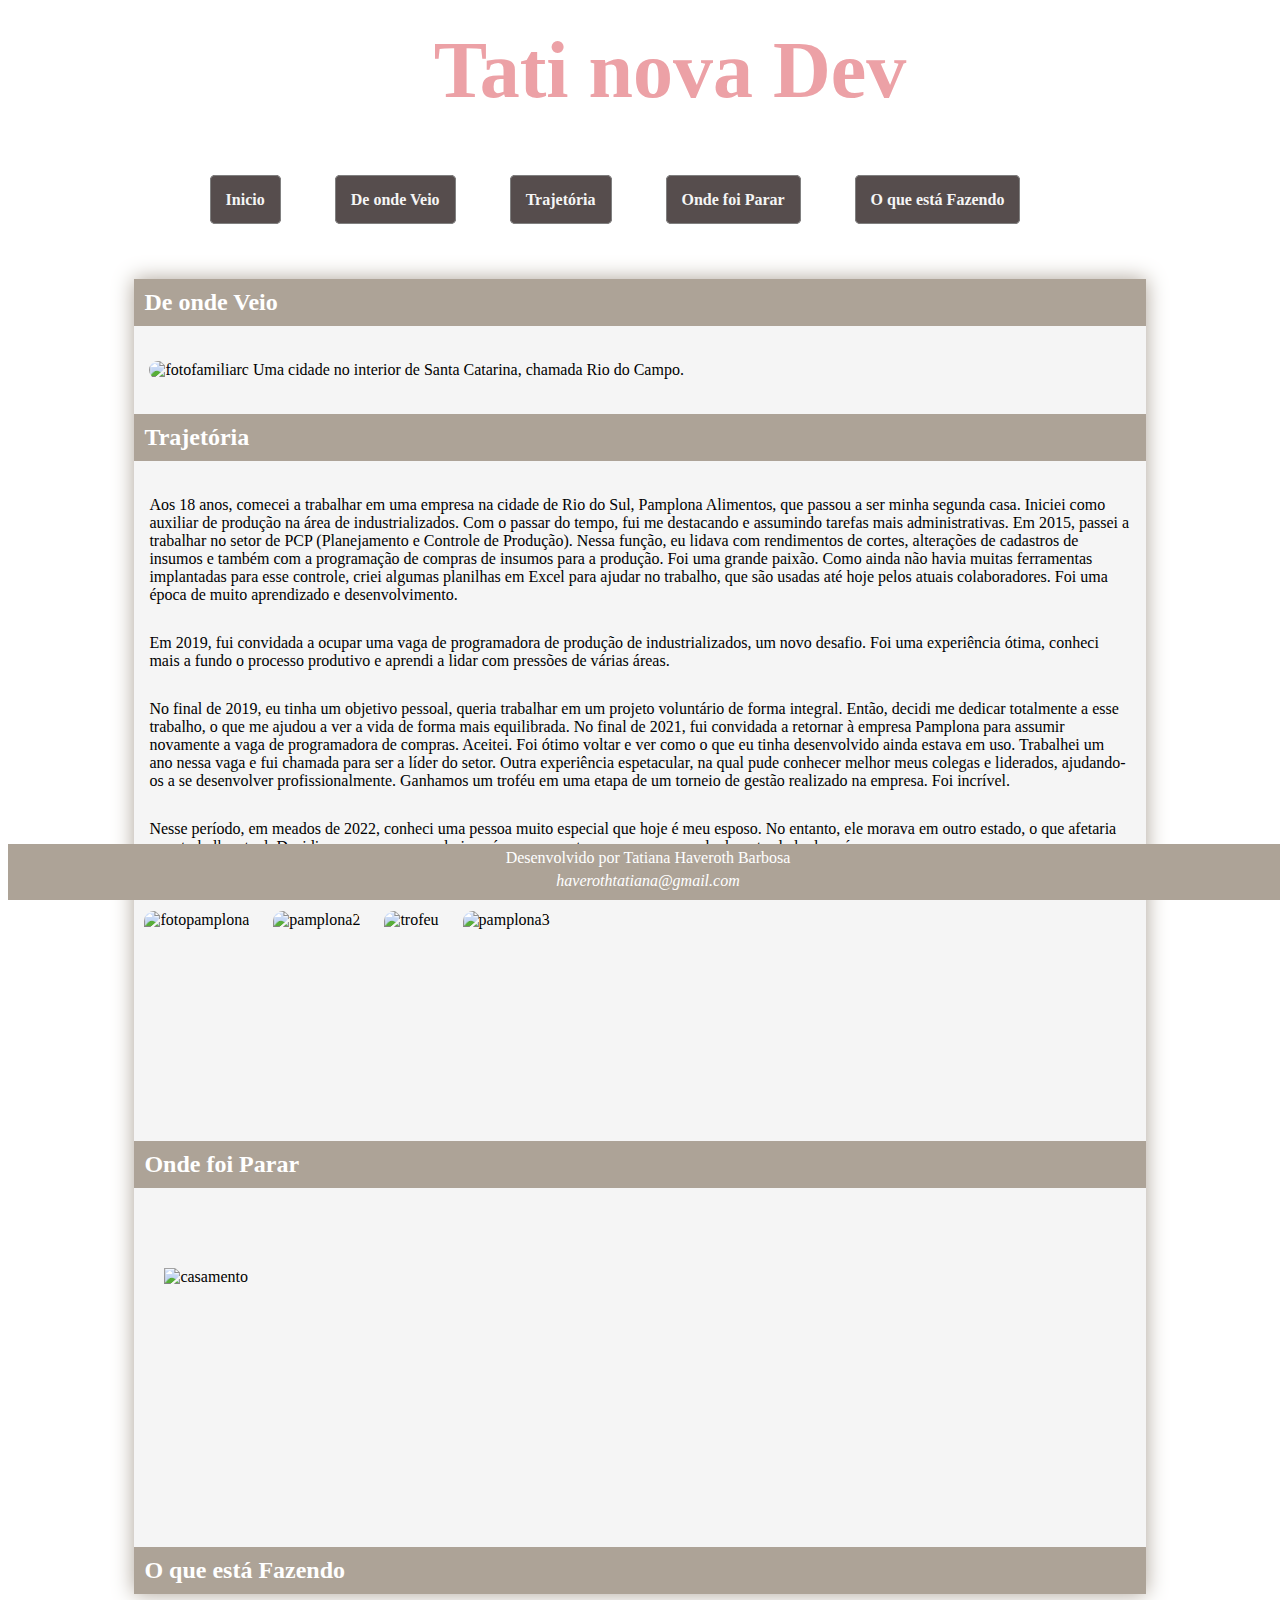
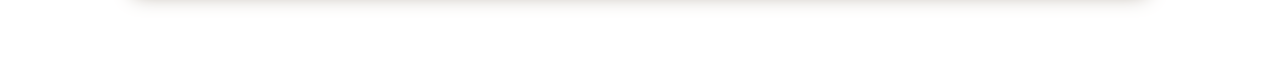
==== blogtati.html @ ab4ded8a "Add files via upload" ====
<!DOCTYPE html>
<html lang="en">
<head>
    <meta charset="UTF-8">
    <meta name="viewport" content="width=device-width, initial-scale=1.0">
    <link rel="stylesheet" href="blogtati.css">
    <title>Blog-da-Tati</title>
</head>

    <header>
        <div class="header-container">
            
            <h1 class="header-text">Tati nova Dev</h1>
            <nav>
                <a href="#">Inicio</a>
                <a href="#">De onde Veio</a>
                <a href="#">Trajetória</a>
                <a href="#">Onde foi Parar</a>
                <a href="#">O que está Fazendo</a>
                

            </nav>
        </div>
    </header>
    <body>
        <main>
        <H2 id="de-onde-veio" >De onde Veio</H2>
        <p>
           
            <img id="familia" src="imgs/blog/familia.jpg" alt="fotofamiliarc">
            Uma cidade no interior de Santa Catarina, chamada Rio do Campo. 
        </p>
        <H2 id="Trajetória" >Trajetória</H2>
        <p>
            Aos 18 anos, comecei a trabalhar em uma empresa na cidade de Rio do Sul, Pamplona Alimentos, que passou a ser minha segunda casa. Iniciei como auxiliar de produção na área de industrializados. Com o passar do tempo, fui me destacando e assumindo tarefas mais administrativas. Em 2015, passei a trabalhar no setor de PCP (Planejamento e Controle de Produção). Nessa função, eu lidava com rendimentos de cortes, alterações de cadastros de insumos e também com a programação de compras de insumos para a produção. Foi uma grande paixão. Como ainda não havia muitas ferramentas implantadas para esse controle, criei algumas planilhas em Excel para ajudar no trabalho, que são usadas até hoje pelos atuais colaboradores. Foi uma época de muito aprendizado e desenvolvimento.
        </p>
        <p>
            Em 2019, fui convidada a ocupar uma vaga de programadora de produção de industrializados, um novo desafio. Foi uma experiência ótima, conheci mais a fundo o processo produtivo e aprendi a lidar com pressões de várias áreas.
           
        </p>
        <p>
            No final de 2019, eu tinha um objetivo pessoal, queria trabalhar em um projeto voluntário de forma integral. Então, decidi me dedicar totalmente a esse trabalho, o que me ajudou a ver a vida de forma mais equilibrada. No final de 2021, fui convidada a retornar à empresa Pamplona para assumir novamente a vaga de programadora de compras. Aceitei. Foi ótimo voltar e ver como o que eu tinha desenvolvido ainda estava em uso. Trabalhei um ano nessa vaga e fui chamada para ser a líder do setor. Outra experiência espetacular, na qual pude conhecer melhor meus colegas e liderados, ajudando-os a se desenvolver profissionalmente. Ganhamos um troféu em uma etapa de um torneio de gestão realizado na empresa. Foi incrível.
            
        </p>
        <p>
            Nesse período, em meados de 2022, conheci uma pessoa muito especial que hoje é meu esposo. No entanto, ele morava em outro estado, o que afetaria meu trabalho atual. Decidimos que eu me mudaria após o casamento para morar com ele do outro lado do país.
        </p>
              

        </p>
            <div class="fotospamplona">
                <img id="pamp1" class="pamplona" src="imgs/blog/pamplona1.jpg" alt="fotopamplona">
                <img id="pamp2"  class="pamplona" src="imgs/blog/pamplona2.jpg" alt="pamplona2">
                <img id="pamp3" class="pamplona" src="imgs/blog/trofeu.jpg" alt="trofeu">
                <img id="pamp4" class="pamplona"  src="imgs/blog/pamplona4.jpg" alt="pamplona3">

             </div>
        <H2 id="Onde-foi-parar" > Onde foi Parar</H2>
        <p>
            <div class="casamento">
            <img src="imgs/casamento/IMG_9152.jpg" alt="casamento">
        </div>
        </p>
        <H2 id="O-que-está-fazendo" >O que está Fazendo</H2>
    </main>
<footer>
    <p>
    Desenvolvido por Tatiana Haveroth Barbosa
    <address>haverothtatiana@gmail.com</address>
    
</p>
</footer>
</body>
</html>
---- blogtati.css ----
:root{
    --CORFUNDO-CORPO: #d6cbd3;
    --CORROSA: #eca1a6;
    --CORAZUL:#bdcebe;
    --CORCINZAESCURO:#ada397;
    <style>
@import url('https://fonts.googleapis.com/css2?family=Playwrite+AU+TAS:wght@100..400&display=swap');
</style>


}
p{
    margin: 0px;
    padding: 15px;
}

body {
    background-image: url(imgs/blog/blue-snow.webp);
}
header{
   
}
.header-container {
    position: relative;
    text-align: center;
}


.header-text {
    color: var(--CORROSA);
    font-family: "Playwrite AU TAS", cursive;
    font-size: 5rem;
    position: relative;
    top: 40px;
    left: 50%;
    transform: translate(-50%, -50%);
    margin: 30px;
   
}


nav {
    margin: 70px;
    text-align: center;
    
    
}

nav a {
    background-color: rgb(86, 77, 77);
    color: whitesmoke;
    border-radius: 5px;
    padding: 15px;
    text-decoration: none;
    border: 1px solid gray;
    transition: background-color, color 1s;
    margin-right: 50px;
    font-weight: bold;
    
}

nav a:hover {
    background-color: var(--CORROSA);
    color: black;
}
h2{
    background-color: var(--CORCINZAESCURO);
    color: white;
    padding: 10px;
   
}
body h2:hover{
    background-color: var(--CORROSA);
    color: black;
}
#familia{
    width: 30%;
    border-radius: 10px;
}

.fotospamplona img{
      width: 270px;
      height: 300px;
      min-height: 200px;
      display: inline;
      margin: 10px;
      border-radius: 10px;
}
.pamplona:hover{
    transform:  scale(1.1) (5deg) translateY(-20px);
  
}

.casamento img{
    width: 30%;
    height: 30%px;
    min-height: 200px;
    display: inline;
    margin: 30px;
}
footer{
    background-color: var(--CORCINZAESCURO);
    color: white;
    text-align: center;
    position: fixed;
    bottom: 0px;
    width: 100%;
   
}
footer p{
    padding: 5px;
}
main{
    width: 80%;
    margin: 40px auto 70px auto;
    box-shadow: 0px 0px 20px var(--CORCINZAESCURO);
    background-color: whitesmoke;
}
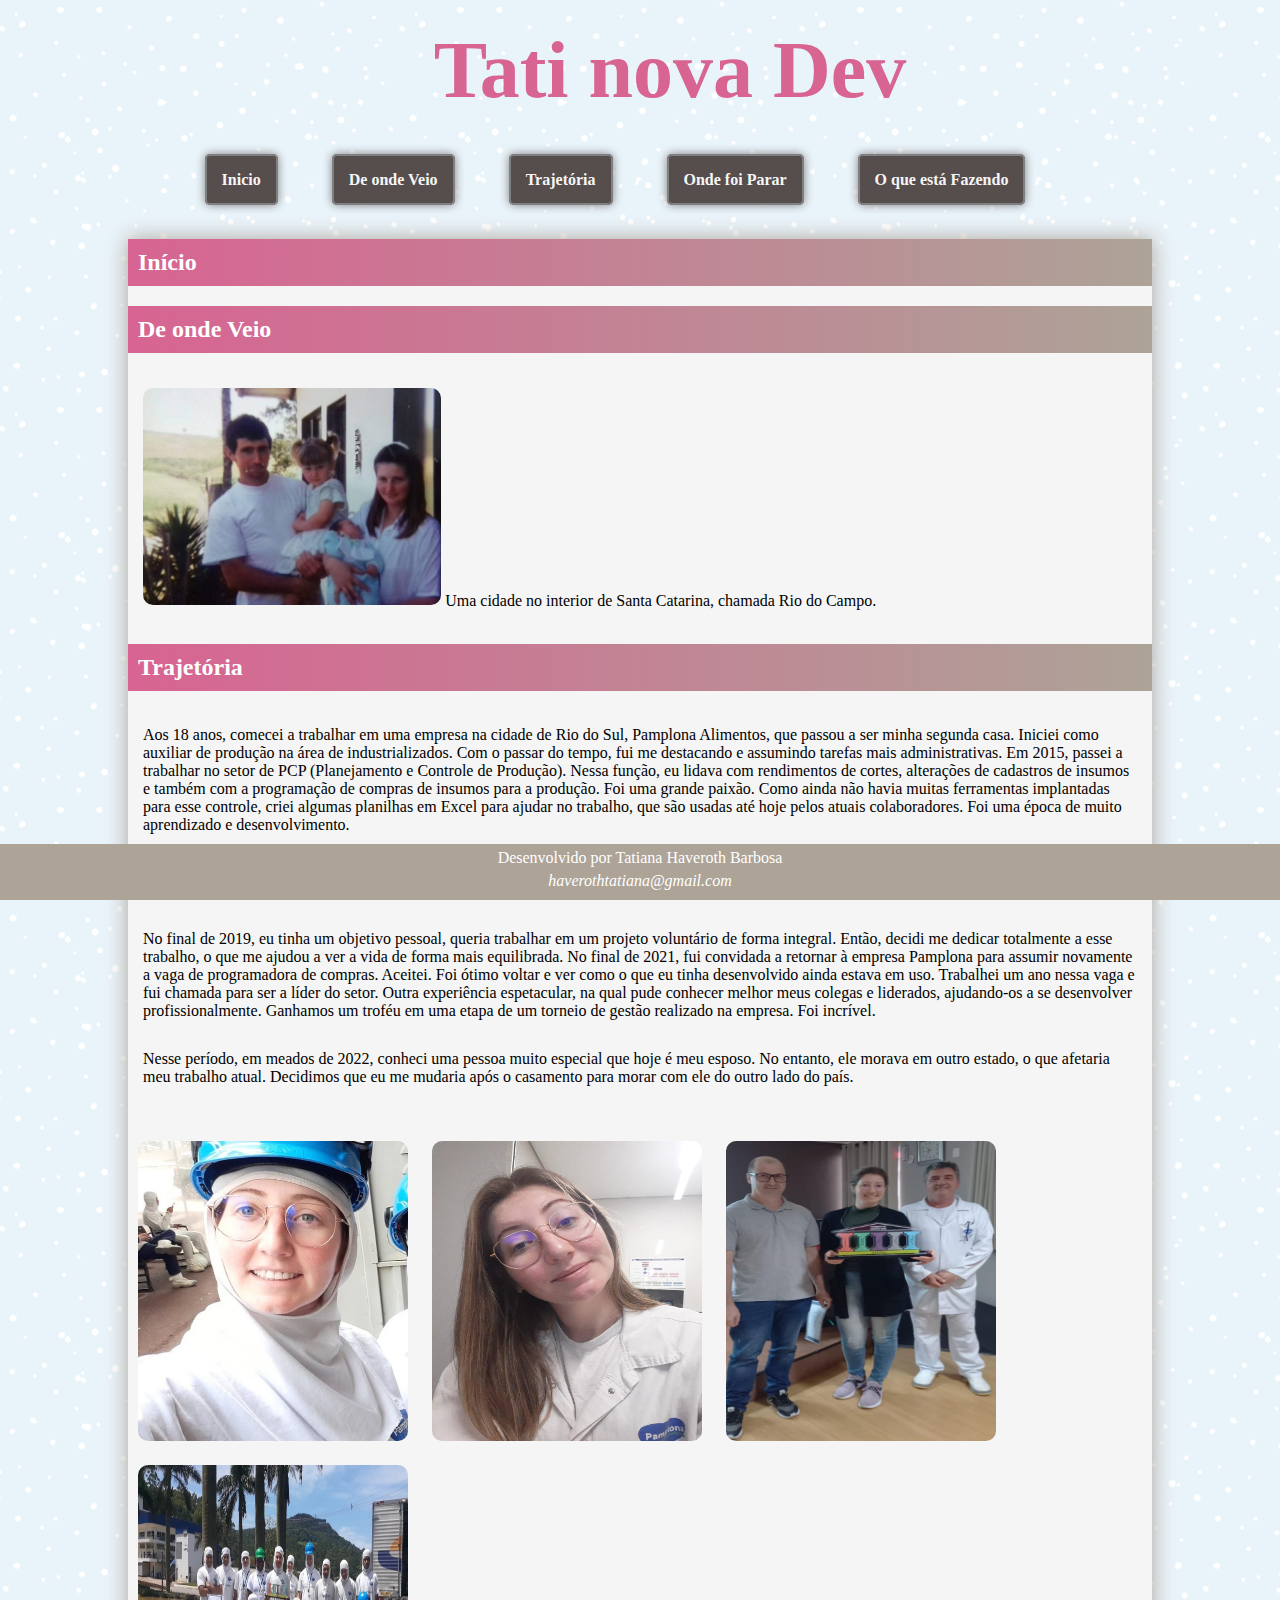
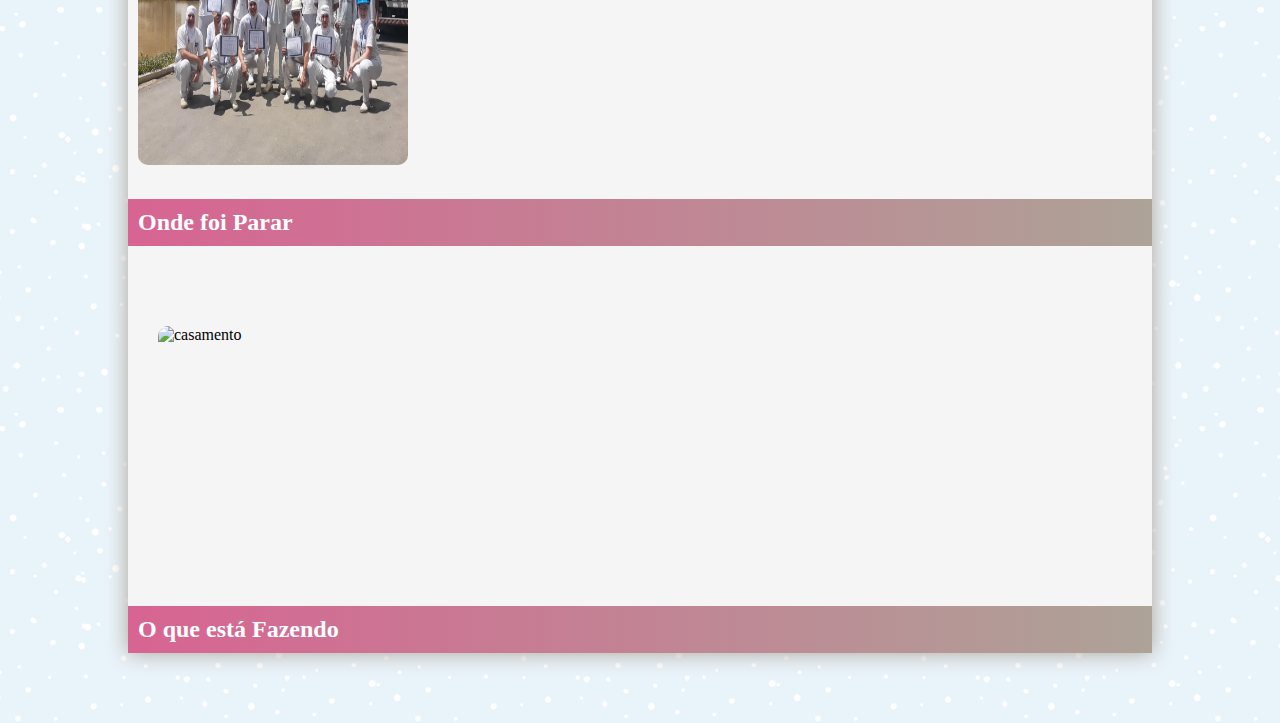
==== commit 9738f7b6: "Update blogtati.html" ====
--- a/blogtati.html
+++ b/blogtati.html
@@ -4,19 +4,25 @@
     <meta charset="UTF-8">
     <meta name="viewport" content="width=device-width, initial-scale=1.0">
     <link rel="stylesheet" href="blogtati.css">
+    <link rel="stylesheet" href="blogresponsive.css">
     <title>Blog-da-Tati</title>
+    <style>
+        html {
+            scroll-behavior: smooth;
+        }
+    </style>
 </head>
-
+<body>
     <header>
         <div class="header-container">
             
             <h1 class="header-text">Tati nova Dev</h1>
             <nav>
-                <a href="#">Inicio</a>
-                <a href="#">De onde Veio</a>
-                <a href="#">Trajetória</a>
-                <a href="#">Onde foi Parar</a>
-                <a href="#">O que está Fazendo</a>
+                <a href="#inicio">Inicio</a>
+                <a href="#de-onde-veio">De onde Veio</a>
+                <a href="#trajetoria">Trajetória</a>
+                <a href="#onde-foi-parar">Onde foi Parar</a>
+                <a href="#o-que-esta-fazendo">O que está Fazendo</a>
                 
 
             </nav>
@@ -24,13 +30,16 @@
     </header>
     <body>
         <main>
+            <H2 id="inicio" >Início</H2>
+                
+            
         <H2 id="de-onde-veio" >De onde Veio</H2>
         <p>
            
             <img id="familia" src="imgs/blog/familia.jpg" alt="fotofamiliarc">
             Uma cidade no interior de Santa Catarina, chamada Rio do Campo. 
         </p>
-        <H2 id="Trajetória" >Trajetória</H2>
+        <H2 id="trajetoria" >Trajetória</H2>
         <p>
             Aos 18 anos, comecei a trabalhar em uma empresa na cidade de Rio do Sul, Pamplona Alimentos, que passou a ser minha segunda casa. Iniciei como auxiliar de produção na área de industrializados. Com o passar do tempo, fui me destacando e assumindo tarefas mais administrativas. Em 2015, passei a trabalhar no setor de PCP (Planejamento e Controle de Produção). Nessa função, eu lidava com rendimentos de cortes, alterações de cadastros de insumos e também com a programação de compras de insumos para a produção. Foi uma grande paixão. Como ainda não havia muitas ferramentas implantadas para esse controle, criei algumas planilhas em Excel para ajudar no trabalho, que são usadas até hoje pelos atuais colaboradores. Foi uma época de muito aprendizado e desenvolvimento.
         </p>
@@ -55,13 +64,13 @@
                 <img id="pamp4" class="pamplona"  src="imgs/blog/pamplona4.jpg" alt="pamplona3">
 
              </div>
-        <H2 id="Onde-foi-parar" > Onde foi Parar</H2>
+        <H2 id="onde-foi-parar" > Onde foi Parar</H2>
         <p>
             <div class="casamento">
             <img src="imgs/casamento/IMG_9152.jpg" alt="casamento">
         </div>
         </p>
-        <H2 id="O-que-está-fazendo" >O que está Fazendo</H2>
+        <H2 id="o-que-esta-fazendo" >O que está Fazendo</H2>
     </main>
 <footer>
     <p>
--- a/blogtati.css
+++ b/blogtati.css
@@ -1,11 +1,11 @@
 :root{
     --CORFUNDO-CORPO: #d6cbd3;
-    --CORROSA: #eca1a6;
+    --CORROSA: #d76190fa;
     --CORAZUL:#bdcebe;
     --CORCINZAESCURO:#ada397;
-    <style>
+   
 @import url('https://fonts.googleapis.com/css2?family=Playwrite+AU+TAS:wght@100..400&display=swap');
-</style>
+
 
 
 }
@@ -15,14 +15,20 @@
 }
 
 body {
+    margin: auto auto;
     background-image: url(imgs/blog/blue-snow.webp);
+    max-width: 1500px;
+    min-width: 400px;
+    min-height: 100vh;
+    
+
 }
-header{
-   
-}
+
 .header-container {
     position: relative;
     text-align: center;
+    
+ 
 }
 
 
@@ -35,16 +41,14 @@
     left: 50%;
     transform: translate(-50%, -50%);
     margin: 30px;
-   
+ 
 }
 
 
 nav {
-    margin: 70px;
-    text-align: center;
+    margin: 50px;
     
-    
-}
+    }
 
 nav a {
     background-color: rgb(86, 77, 77);
@@ -52,10 +56,12 @@
     border-radius: 5px;
     padding: 15px;
     text-decoration: none;
-    border: 1px solid gray;
+    border: 2px solid gray;
     transition: background-color, color 1s;
     margin-right: 50px;
     font-weight: bold;
+    box-shadow: 0px 0px 10px gray;
+
     
 }
 
@@ -64,9 +70,10 @@
     color: black;
 }
 h2{
-    background-color: var(--CORCINZAESCURO);
+    background-image: linear-gradient(to right, var(--CORROSA), var(--CORCINZAESCURO));
     color: white;
     padding: 10px;
+   
    
 }
 body h2:hover{
@@ -92,11 +99,12 @@
 }
 
 .casamento img{
-    width: 30%;
-    height: 30%px;
+    width: 350px;
+    height: 270px;
     min-height: 200px;
     display: inline;
     margin: 30px;
+    border-radius: 10px;
 }
 footer{
     background-color: var(--CORCINZAESCURO);
@@ -115,4 +123,8 @@
     margin: 40px auto 70px auto;
     box-shadow: 0px 0px 20px var(--CORCINZAESCURO);
     background-color: whitesmoke;
-}+    
+}
+
+
+}
--- a/blogresponsive.css
+++ b/blogresponsive.css
@@ -0,0 +1,55 @@
+@media (max-width:1000px){
+    .header-text {
+          
+        font-size: 4rem;
+        position: relative;
+        top: 30px;
+       
+       }
+       nav a {
+        padding: 10px;
+        margin-right: 10px;
+       
+}
+@media (max-width:750px){
+    nav a {
+        display: flex;
+        flex-direction: column;
+        margin: auto;
+        margin-bottom: 10px;
+        width: 50%;
+        align-items: center;
+       
+
+    }
+        nav a:first-child{
+            display: none;
+    }
+    .fotospamplona img{
+        
+        margin-left: 40px;
+    }
+    #familia{
+            width: 270px;
+            height: 250px;
+           
+        
+  }
+}
+
+
+               
+       
+
+@media (max-width:510px){
+    .header-text {
+          
+        font-size: 3rem;
+        text-align: left;
+        margin: 30px; 
+       }
+       .casamento img{
+        width: 250px;
+        height: 200px;
+       }
+}